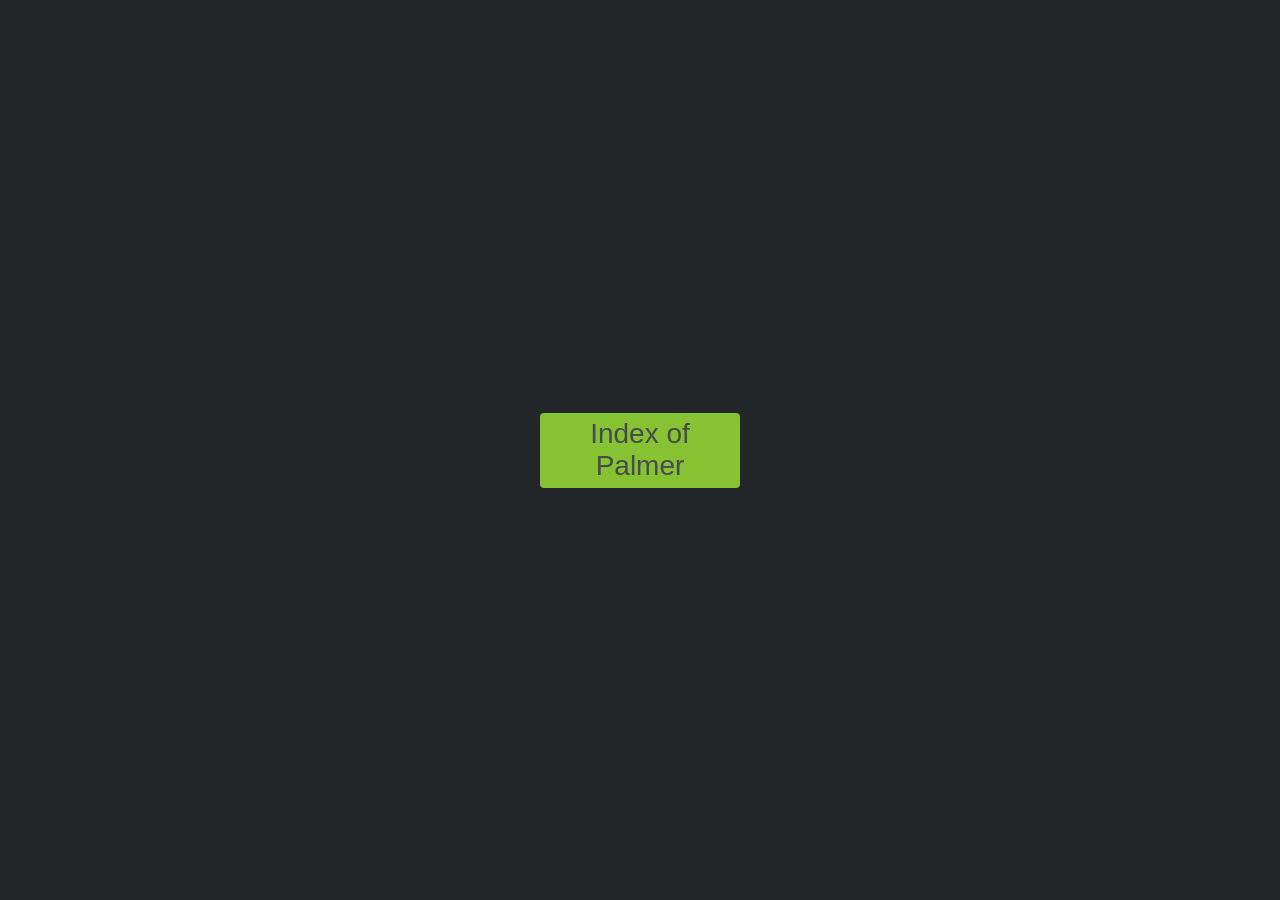
==== Index.html @ 505838b0 "First push" ====
<!DOCTYPE html>
<html>
  <head>
     <link rel="stylesheet" href="main.css">
    <meta charset="utf-8">
    <title>Index of Palmer</title>
  </head>
  <body>

    <button class="start" style="vertical-align:middle"><span>Index of Palmer </span></button>
    <h1></h1>
  </body>
</html>
---- main.css ----
html{
    background-color:#222629;
}

.start {
  display: block;
  border-radius: 4px;
  background-color: #86C232;
  border: #61892F;
  color: #474B4F;
  font-size: 28px;
  width: 200px;
  transition: all 0.5s;
  cursor: pointer;
  height: 75px;
  overflow: auto;
  margin: auto;
  position: absolute;
  top: 0; left: 0; bottom: 0; right: 0;
}

.start span {
  cursor: pointer;
  display: inline-block;
  position: relative;
  transition: 0.5s;
}

.start span:after {
  content: '\00bb';
  position: absolute;
  opacity: 0;
  top: 0;
  right: -20px;
  transition: 0.5s;
}

.start:hover span {
  padding-right: 25px;
}

.start:hover span:after {
  opacity: 1;
  right: 0;
}
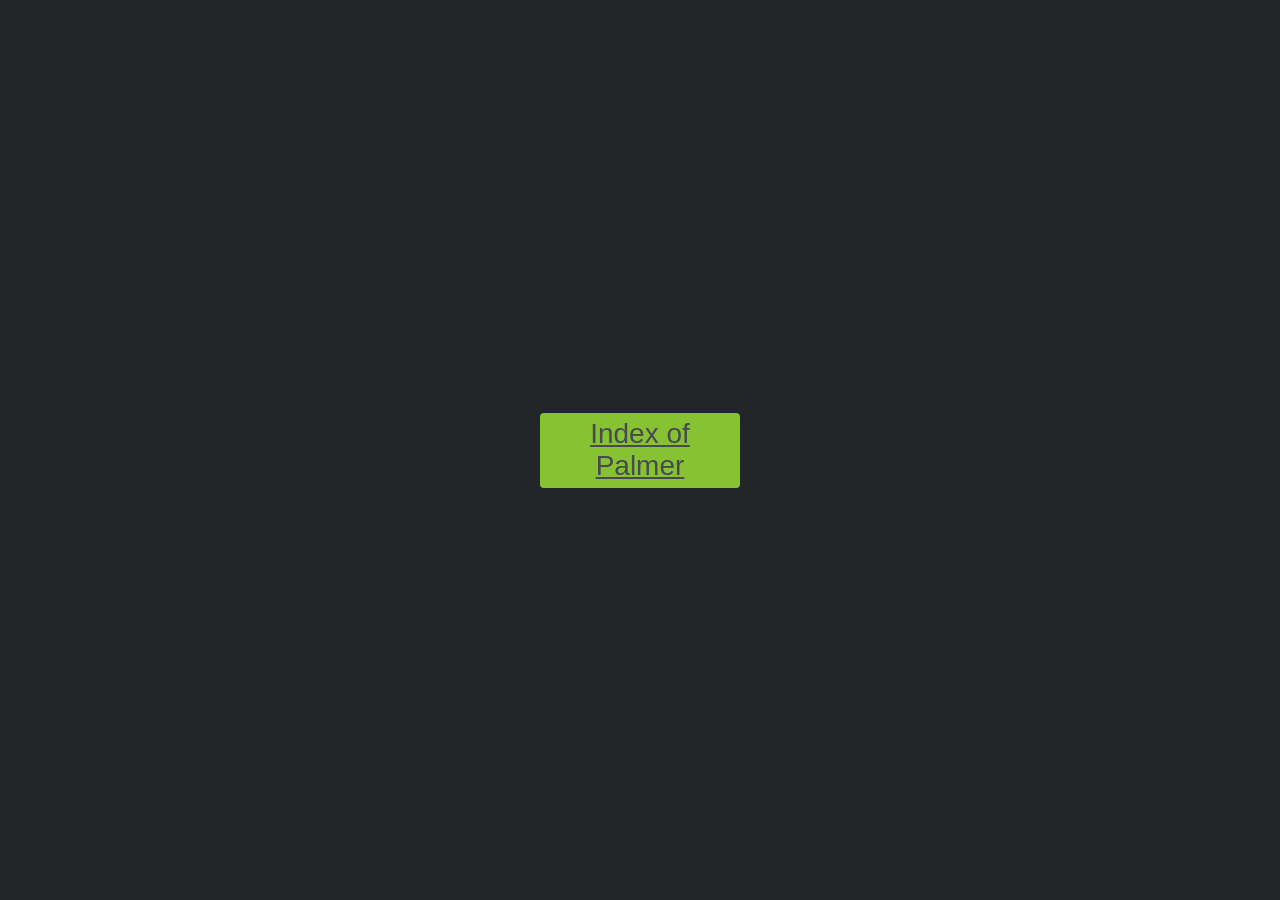
==== commit f6f55c4d: "Second push" ====
--- a/Index.html
+++ b/Index.html
@@ -7,7 +7,7 @@
   </head>
   <body>
 
-    <button class="start" style="vertical-align:middle"><span>Index of Palmer </span></button>
+    <button class="start" style="vertical-align:middle"><span> <a href="http://tinyurl.com/y27p2rfq">Index of Palmer</a> </span></button>
     <h1></h1>
   </body>
 </html>
--- a/main.css
+++ b/main.css
@@ -18,7 +18,9 @@
   position: absolute;
   top: 0; left: 0; bottom: 0; right: 0;
 }
-
+.start a{
+  color: inherit;
+}
 .start span {
   cursor: pointer;
   display: inline-block;
